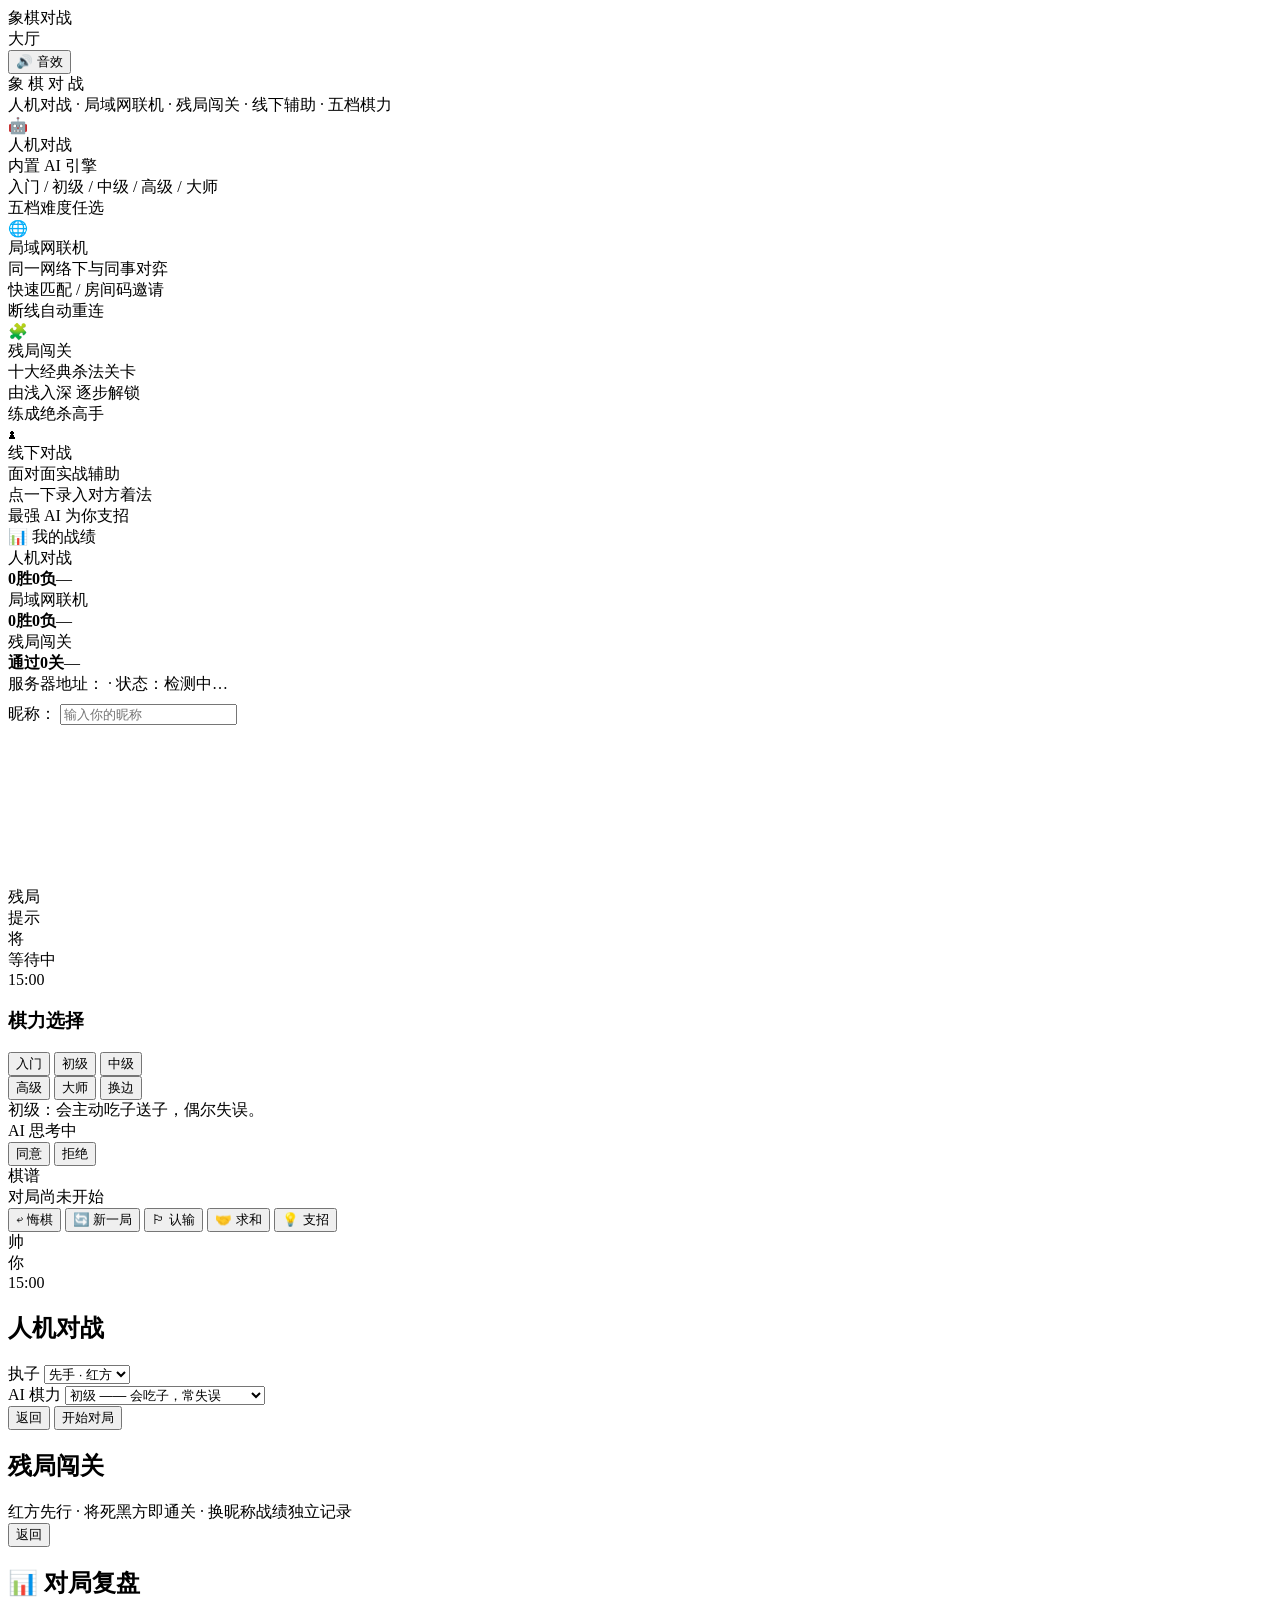
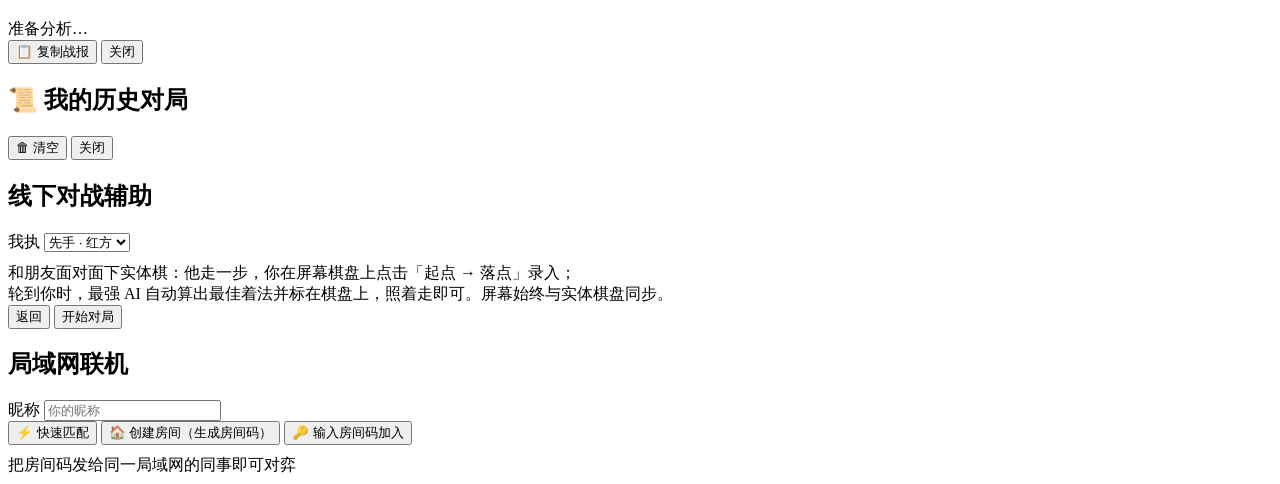
==== public/index.html @ e8ae6999 "网页版中国象棋对战平台：人机/联机/残局/线下皮卡鱼辅助（自动走子+复盘分析+历史存档）+ 九项体验优化" ====
<!DOCTYPE html>
<html lang="zh-CN">
<head>
<meta charset="UTF-8">
<meta name="viewport" content="width=device-width, initial-scale=1">
<title>象棋对战 · 人机 / 局域网联机</title>
<link rel="stylesheet" href="/css/style.css">
<link rel="icon" href="data:image/svg+xml,<svg xmlns='http://www.w3.org/2000/svg' viewBox='0 0 100 100'><circle cx='50' cy='50' r='44' fill='%23f4e2bc' stroke='%23b03024' stroke-width='6'/><text x='50' y='66' font-size='52' text-anchor='middle' fill='%23c0271d' font-family='KaiTi'>帥</text></svg>">
</head>
<body>
<div class="app" id="app">

  <!-- 顶栏 -->
  <div class="topbar">
    <div class="logo">象棋<span class="red">对战</span></div>
    <div class="mode-tag" id="mode-tag">大厅</div>
    <div class="spacer"></div>
    <button id="btn-sound" title="音效开关">🔊 音效</button>
    <button id="btn-back" style="display:none">⬅ 返回大厅</button>
  </div>

  <!-- 大厅 -->
  <div class="scene active" id="scene-lobby">
    <div>
      <div class="lobby-title">象 棋 对 战</div>
      <div class="lobby-sub">人机对战 · 局域网联机 · 残局闯关 · 线下辅助 · 五档棋力</div>
    </div>
    <div class="menu-cards">
      <div class="menu-card" id="card-pve">
        <div class="icon">🤖</div>
        <div class="t">人机对战</div>
        <div class="d">内置 AI 引擎<br>入门 / 初级 / 中级 / 高级 / 大师<br>五档难度任选</div>
      </div>
      <div class="menu-card" id="card-pvp">
        <div class="icon">🌐</div>
        <div class="t">局域网联机</div>
        <div class="d">同一网络下与同事对弈<br>快速匹配 / 房间码邀请<br>断线自动重连</div>
      </div>
      <div class="menu-card" id="card-endgame">
        <div class="icon">🧩</div>
        <div class="t">残局闯关</div>
        <div class="d">十大经典杀法关卡<br>由浅入深 逐步解锁<br>练成绝杀高手</div>
      </div>
      <div class="menu-card" id="card-offline">
        <div class="icon">♟</div>
        <div class="t">线下对战</div>
        <div class="d">面对面实战辅助<br>点一下录入对方着法<br>最强 AI 为你支招</div>
      </div>
    </div>

    <!-- 大厅战绩面板 -->
    <div class="stats-panel" id="stats-panel">
      <div class="stats-title">📊 <span id="stats-name">我的战绩</span></div>
      <div class="stats-grid">
        <div class="stats-item">
          <div class="stats-k">人机对战</div>
          <div class="stats-v"><b id="stat-pve">0胜0负</b><span id="stat-pve-rate" class="stats-rate">—</span></div>
        </div>
        <div class="stats-item">
          <div class="stats-k">局域网联机</div>
          <div class="stats-v"><b id="stat-pvp">0胜0负</b><span id="stat-pvp-rate" class="stats-rate">—</span></div>
        </div>
        <div class="stats-item">
          <div class="stats-k">残局闯关</div>
          <div class="stats-v"><b id="stat-eg">通过0关</b><span id="stat-eg-rate" class="stats-rate">—</span></div>
        </div>
      </div>
    </div>
    <div class="lobby-net-tip">服务器地址：<span id="lobby-server-addr"></span> · 状态：<span id="lobby-net-state" class="net-status">检测中…</span></div>
    <div class="lobby-name-row">
      <label style="line-height:38px">昵称：</label>
      <input id="lobby-name" maxlength="12" placeholder="输入你的昵称">
    </div>
  </div>

  <!-- 对局页（人机与联机共用） -->
  <div class="scene" id="scene-game">
    <div id="board-wrap">
      <div id="board-scale">
        <canvas id="board"></canvas>
        <div id="evalbar" style="display:none">
          <div id="evalbar-red"></div>
        </div>
      </div>
      <div id="evalbar-tag" style="display:none">均</div>
    </div>

    <div class="side">
      <!-- 残局关卡提示条 -->
      <div class="eg-bar" id="eg-bar">
        <div class="eg-bar-title" id="eg-bar-title">残局</div>
        <div class="eg-bar-tip" id="eg-bar-tip">提示</div>
      </div>

      <!-- 对方信息 -->
      <div class="panel player-card" id="opp-card">
        <div class="avatar" id="opp-avatar">将</div>
        <div class="info">
          <div class="name" id="opp-name">等待中</div>
          <div class="sub" id="opp-sub"></div>
        </div>
        <div class="clock" id="opp-clock">15:00</div>
      </div>

      <!-- 人机：难度面板（联机时隐藏） -->
      <div class="panel" id="ai-level-panel">
        <h3>棋力选择</h3>
        <div class="ai-levels">
          <div class="lv2row">
            <button data-lv="1">入门</button>
            <button data-lv="2" class="sel">初级</button>
            <button data-lv="3">中级</button>
          </div>
          <div class="lv2row">
            <button data-lv="4">高级</button>
            <button data-lv="5">大师</button>
            <button id="btn-flip">换边</button>
          </div>
        </div>
        <div class="ai-desc" id="ai-desc">初级：会主动吃子送子，偶尔失误。</div>
        <div class="ai-thinking" id="ai-thinking"><span class="dots">AI 思考中</span></div>
        <div id="ai-info"></div>
      </div>

      <!-- 线下对战：辅助面板（其他模式隐藏） -->
      <div class="panel" id="offline-panel" style="display:none">
        <div class="panel-title">线下对战辅助</div>
        <div class="autopilot-row">
          <label><input type="checkbox" id="autopilot" checked><b>🤖 皮卡鱼自动替我走子</b></label>
          <div class="autopilot-tip">勾选：轮到你时皮卡鱼直接在页面走棋，照着落子即可；取消：只给建议，自己的棋手动录入</div>
        </div>
        <div class="offline-status" id="offline-status">准备中…</div>
        <div class="offline-suggest" id="offline-suggest"></div>
        <div class="offline-tip">对手走子后，点击他的棋子 → 再点落点录入；轮到你时皮卡鱼自动走出最佳着法（可随时勾选/取消自动）。</div>
        <div class="actions" style="margin-top:10px;grid-template-columns:1fr 1fr">
          <button id="btn-review-now" style="grid-column:1 / -1">📊 复盘分析（当前对局）</button>
          <select id="review-speed">
            <option value="200">复盘速度：快速 0.2s/步</option>
            <option value="350" selected>复盘速度：标准 0.35s/步</option>
            <option value="1000">复盘速度：深算 1s/步</option>
          </select>
          <button id="btn-history">📜 历史对局</button>
        </div>
      </div>

      <!-- 联机：房间面板（人机时隐藏） -->
      <div class="panel" id="net-panel" style="display:none">
        <div class="panel-title">房间信息</div>
        <div class="room-code-show" id="room-code">----</div>
        <div class="room-code-hint" id="room-code-hint">等待对手加入…</div>
        <div class="net-status" id="net-status">未连接</div>
        <div class="actions" style="margin-top:10px">
          <button id="btn-add-ai" style="grid-column:1 / -1;display:none">🤖 添加皮卡鱼对手（人机联机）</button>
        </div>
        <div class="room-row">
          <input id="room-join-input" maxlength="4" placeholder="房间码">
          <button id="btn-join-room">加入</button>
        </div>
      </div>

      <!-- 求和/悔棋确认条（联机） -->
      <div class="confirm-bar" id="confirm-bar">
        <div class="txt" id="confirm-txt"></div>
        <button id="confirm-yes">同意</button>
        <button id="confirm-no">拒绝</button>
      </div>

      <!-- 棋谱 -->
      <div class="panel notation-panel">
        <div class="panel-title">棋谱</div>
        <div id="notation"><div class="no-move">对局尚未开始</div></div>
      </div>

      <!-- 操作 -->
      <div class="panel">
        <div class="actions">
          <button id="btn-undo">↩ 悔棋</button>
          <button id="btn-restart">🔄 新一局</button>
          <button id="btn-resign" class="danger">🏳 认输</button>
          <button id="btn-draw">🤝 求和</button>
          <button id="btn-hint" class="hint">💡 支招</button>
        </div>
      </div>

      <!-- 聊天（联机） -->
      <div class="panel" id="chat-panel" style="display:none">
        <div class="panel-title">畅聊</div>
        <div id="chat-log"></div>
        <div class="chat-box" style="margin-top:8px">
          <input id="chat-input" maxlength="100" placeholder="说点什么…">
          <button id="chat-send">发送</button>
        </div>
      </div>

      <!-- 我方信息 -->
      <div class="panel player-card red" id="me-card">
        <div class="avatar" id="me-avatar">帅</div>
        <div class="info">
          <div class="name" id="me-name">你</div>
          <div class="sub" id="me-sub"></div>
        </div>
        <div class="clock" id="me-clock">15:00</div>
      </div>
    </div>
  </div>

  <!-- 特效层 -->
  <div id="fx-layer"></div>

  <!-- 回放模式悬浮条 -->
  <div id="replay-bar" style="display:none">
    <button id="rp-prev">◀</button>
    <span id="rp-label">回放</span>
    <button id="rp-next">▶</button>
    <button id="rp-report">📊 报告</button>
    <button id="rp-exit">✕ 退出回放</button>
  </div>

  <!-- 人机设置弹窗 -->
  <div class="overlay" id="dialog-pve">
    <div class="dialog">
      <h2>人机对战</h2>
      <div class="row">
        <label>执子</label>
        <select id="pve-side">
          <option value="red" selected>先手 · 红方</option>
          <option value="black">后手 · 黑方</option>
          <option value="random">随机</option>
        </select>
      </div>
      <div class="row">
        <label>AI 棋力</label>
        <select id="pve-level">
          <option value="1">入门 —— 刚学会规则</option>
          <option value="2" selected>初级 —— 会吃子，常失误</option>
          <option value="3">中级 —— 有战术意识</option>
          <option value="4">高级 —— 稳健老练</option>
          <option value="5">大师 —— 全力搜索，谨慎挑战</option>
        </select>
      </div>
      <div class="btns">
        <button id="pve-cancel">返回</button>
        <button id="pve-start" class="primary">开始对局</button>
      </div>
    </div>
  </div>

  <!-- 残局关卡选择弹窗 -->
  <div class="overlay" id="dialog-endgame">
    <div class="dialog">
      <h2>残局闯关</h2>
      <div class="eg-tip-bar">红方先行 · 将死黑方即通关 · 换昵称战绩独立记录</div>
      <div class="eg-list" id="eg-list"></div>
      <div class="btns">
        <button id="eg-cancel">返回</button>
      </div>
    </div>
  </div>

  <!-- 复盘报告弹窗 -->
  <div class="overlay" id="dialog-review">
    <div class="dialog review-dialog">
      <h2>📊 对局复盘</h2>
      <div id="review-body">
        <div id="review-progress" class="review-progress">准备分析…</div>
      </div>
      <div class="btns">
        <button id="review-copy">📋 复制战报</button>
        <button id="review-close">关闭</button>
      </div>
    </div>
  </div>

  <!-- 历史对局弹窗 -->
  <div class="overlay" id="dialog-history">
    <div class="dialog review-dialog">
      <h2>📜 我的历史对局</h2>
      <div id="history-body"></div>
      <div class="btns">
        <button id="history-clear">🗑 清空</button>
        <button id="history-close">关闭</button>
      </div>
    </div>
  </div>

  <!-- 线下对战设置弹窗 -->
  <div class="overlay" id="dialog-offline">
    <div class="dialog">
      <h2>线下对战辅助</h2>
      <div class="row">
        <label>我执</label>
        <select id="offline-side">
          <option value="red" selected>先手 · 红方</option>
          <option value="black">后手 · 黑方</option>
        </select>
      </div>
      <div class="room-code-hint" style="margin-top:10px">
        和朋友面对面下实体棋：他走一步，你在屏幕棋盘上点击「起点 → 落点」录入；<br>
        轮到你时，最强 AI 自动算出最佳着法并标在棋盘上，照着走即可。屏幕始终与实体棋盘同步。
      </div>
      <div class="btns">
        <button id="offline-cancel">返回</button>
        <button id="offline-start" class="primary">开始对局</button>
      </div>
    </div>
  </div>

  <!-- 联机设置弹窗 -->
  <div class="overlay" id="dialog-pvp">
    <div class="dialog">
      <h2>局域网联机</h2>
      <div class="row">
        <label>昵称</label>
        <input type="text" id="pvp-name" maxlength="12" placeholder="你的昵称">
      </div>
      <div class="btns" style="flex-direction:column">
        <button id="pvp-quick" class="primary">⚡ 快速匹配</button>
        <button id="pvp-create">🏠 创建房间（生成房间码）</button>
        <button id="pvp-join-show">🔑 输入房间码加入</button>
      </div>
      <div class="row" id="pvp-join-row" style="display:none">
        <label>房间码</label>
        <input type="text" id="pvp-room" maxlength="4" placeholder="如 3F7K" style="text-transform:uppercase;letter-spacing:4px;text-align:center">
        <button id="pvp-join" style="padding:8px 18px">加入</button>
      </div>
      <div class="room-code-hint" style="margin-top:10px">把房间码发给同一局域网的同事即可对弈</div>
    </div>
  </div>

</div>

<script src="/js/rules.js"></script>
<script src="/js/engine.js"></script>
<script src="/js/endgames.js"></script>
<script src="/js/stats.js"></script>
<script src="/js/board-ui.js"></script>
<script src="/js/effects.js"></script>
<script src="/js/audio.js"></script>
<script src="/js/net.js"></script>
<script src="/js/app.js"></script>
</body>
</html>
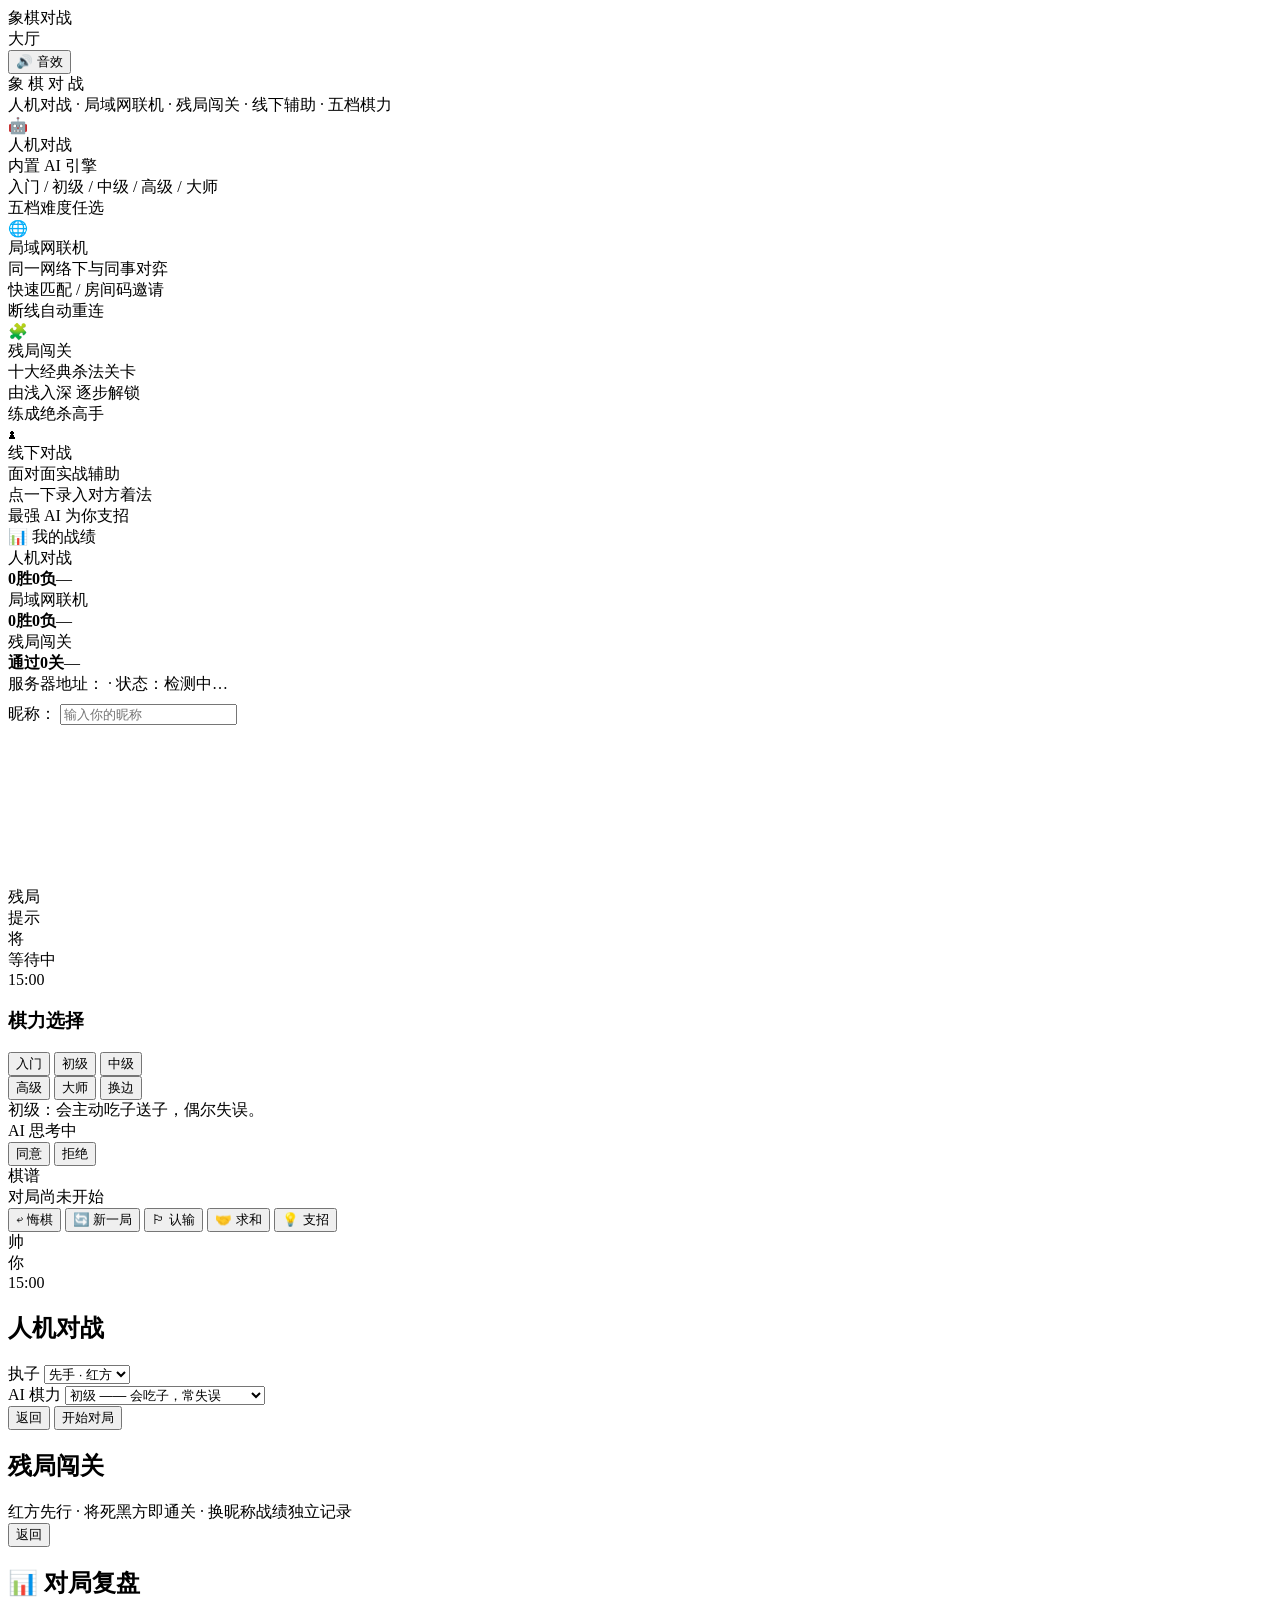
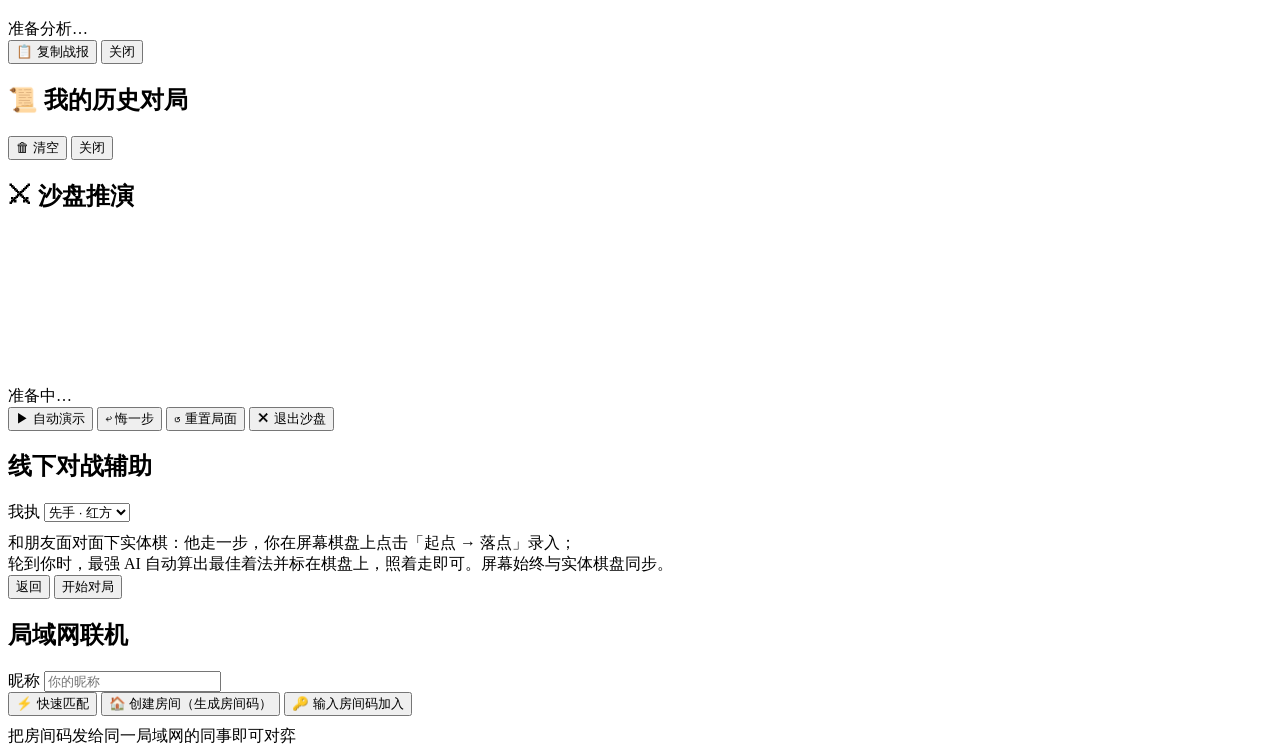
==== commit d83102e2: "沙盘推演：皮卡鱼 PV 主变解析 + 绝杀检测（N步将死提示）+ 独立棋盘沙盘（自动演示杀招/亲手试杀/皮卡鱼防守/悔棋重置）+ 引擎卡死自愈与非法局面校验" ====
--- a/public/index.html
+++ b/public/index.html
@@ -134,6 +134,7 @@
         <div class="offline-tip">对手走子后，点击他的棋子 → 再点落点录入；轮到你时皮卡鱼自动走出最佳着法（可随时勾选/取消自动）。</div>
         <div class="actions" style="margin-top:10px;grid-template-columns:1fr 1fr">
           <button id="btn-review-now" style="grid-column:1 / -1">📊 复盘分析（当前对局）</button>
+          <button id="btn-sandbox" style="grid-column:1 / -1">⚔ 沙盘推演（当前局面）</button>
           <select id="review-speed">
             <option value="200">复盘速度：快速 0.2s/步</option>
             <option value="350" selected>复盘速度：标准 0.35s/步</option>
@@ -283,6 +284,27 @@
     </div>
   </div>
 
+  <!-- 沙盘推演弹窗 -->
+  <div class="overlay" id="dialog-sandbox">
+    <div class="dialog sandbox-dialog">
+      <h2>⚔ 沙盘推演 <span class="sandbox-mate" id="sandbox-mate"></span></h2>
+      <div class="sandbox-stage">
+        <canvas id="sandbox-board"></canvas>
+      </div>
+      <div class="sandbox-side">
+        <div class="sandbox-status" id="sandbox-status">准备中…</div>
+        <div class="sandbox-trail" id="sandbox-trail"></div>
+        <div class="actions" style="grid-template-columns:1fr 1fr">
+          <button id="sb-demo">▶ 自动演示</button>
+          <button id="sb-stop" style="display:none">⏸ 停止演示</button>
+          <button id="sb-undo">↩ 悔一步</button>
+          <button id="sb-reset">↺ 重置局面</button>
+          <button id="sb-close" style="grid-column:1 / -1">✕ 退出沙盘</button>
+        </div>
+      </div>
+    </div>
+  </div>
+
   <!-- 线下对战设置弹窗 -->
   <div class="overlay" id="dialog-offline">
     <div class="dialog">
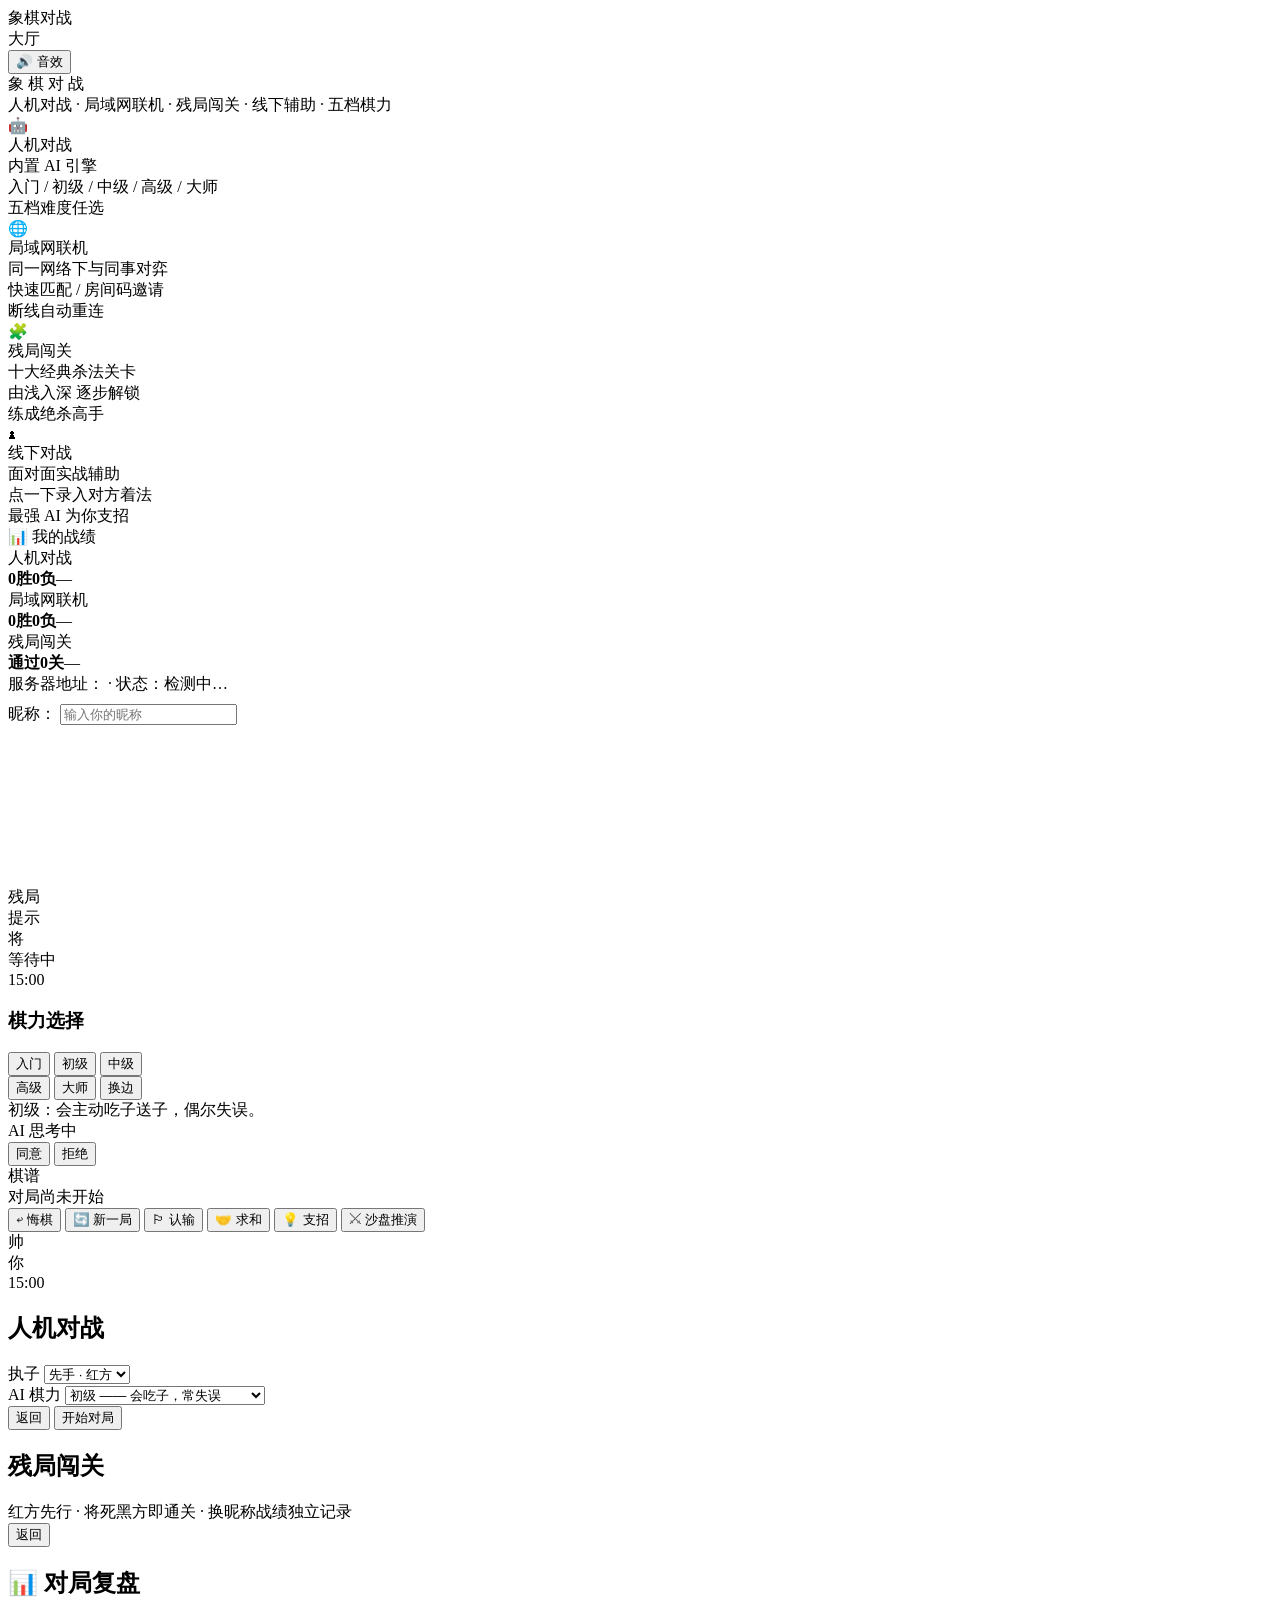
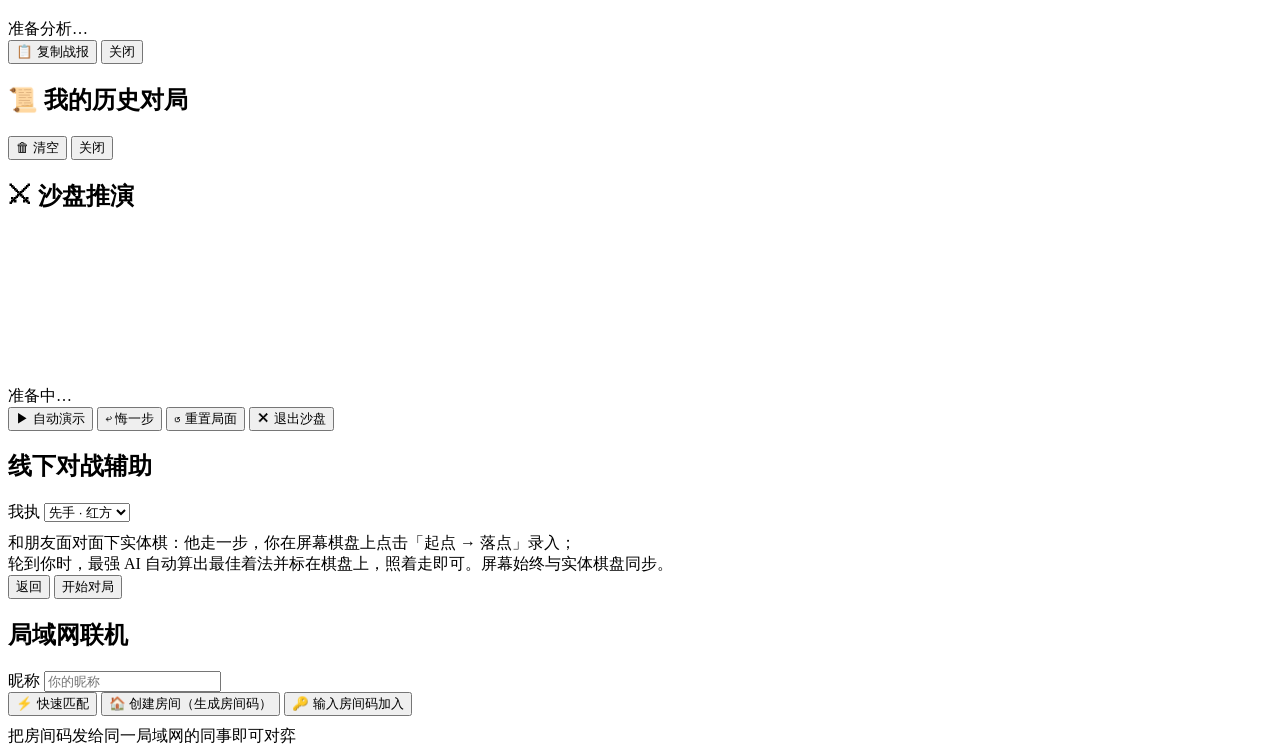
==== commit d7677bdc: "沙盘推演按钮全局化：人机/残局/联机/线下四种对战模式均可一键进入沙盘" ====
--- a/public/index.html
+++ b/public/index.html
@@ -134,7 +134,6 @@
         <div class="offline-tip">对手走子后，点击他的棋子 → 再点落点录入；轮到你时皮卡鱼自动走出最佳着法（可随时勾选/取消自动）。</div>
         <div class="actions" style="margin-top:10px;grid-template-columns:1fr 1fr">
           <button id="btn-review-now" style="grid-column:1 / -1">📊 复盘分析（当前对局）</button>
-          <button id="btn-sandbox" style="grid-column:1 / -1">⚔ 沙盘推演（当前局面）</button>
           <select id="review-speed">
             <option value="200">复盘速度：快速 0.2s/步</option>
             <option value="350" selected>复盘速度：标准 0.35s/步</option>
@@ -180,6 +179,7 @@
           <button id="btn-resign" class="danger">🏳 认输</button>
           <button id="btn-draw">🤝 求和</button>
           <button id="btn-hint" class="hint">💡 支招</button>
+          <button id="btn-sandbox">⚔ 沙盘推演</button>
         </div>
       </div>
 
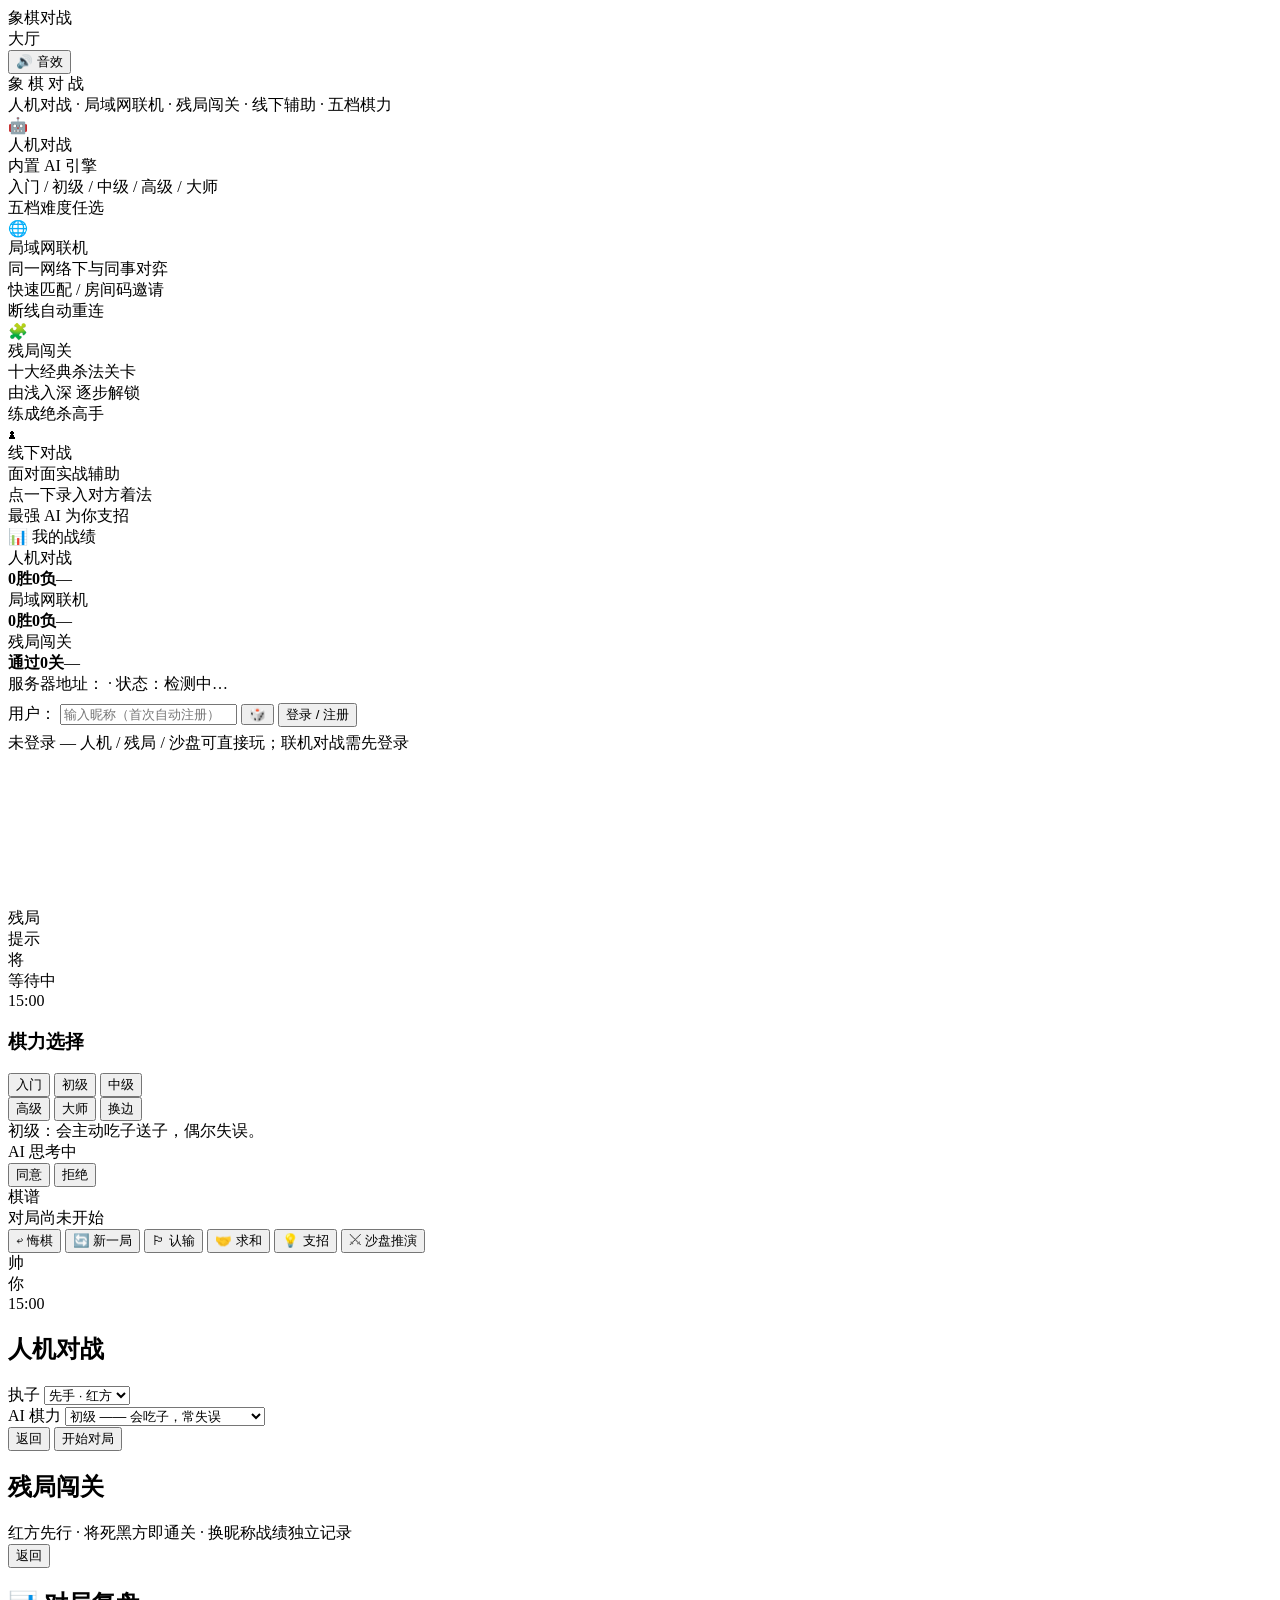
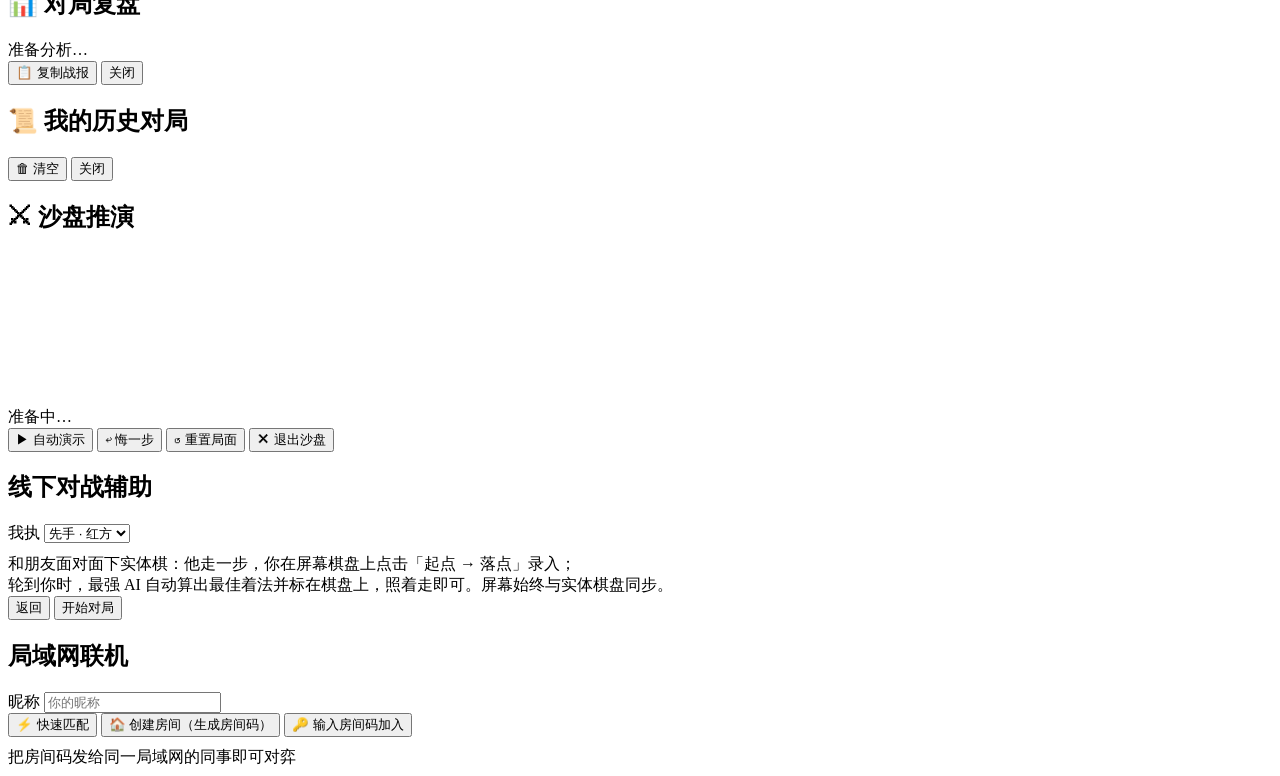
==== commit 6cf0706a: "大厅登录注册（SQLite 零依赖）+ 骰子随机名 + 房间列表 + 双方准备开局 + 移动端特效/滚动修复" ====
--- a/public/index.html
+++ b/public/index.html
@@ -68,9 +68,12 @@
     </div>
     <div class="lobby-net-tip">服务器地址：<span id="lobby-server-addr"></span> · 状态：<span id="lobby-net-state" class="net-status">检测中…</span></div>
     <div class="lobby-name-row">
-      <label style="line-height:38px">昵称：</label>
-      <input id="lobby-name" maxlength="12" placeholder="输入你的昵称">
-    </div>
+      <label style="line-height:38px">用户：</label>
+      <input id="login-name" maxlength="12" placeholder="输入昵称（首次自动注册）">
+      <button id="btn-dice" title="随机起个名字">🎲</button>
+      <button id="btn-login" class="login-btn">登录 / 注册</button>
+    </div>
+    <div class="login-state" id="login-state">未登录 — 人机 / 残局 / 沙盘可直接玩；联机对战需先登录</div>
   </div>
 
   <!-- 对局页（人机与联机共用） -->
@@ -149,8 +152,10 @@
         <div class="room-code-show" id="room-code">----</div>
         <div class="room-code-hint" id="room-code-hint">等待对手加入…</div>
         <div class="net-status" id="net-status">未连接</div>
-        <div class="actions" style="margin-top:10px">
-          <button id="btn-add-ai" style="grid-column:1 / -1;display:none">🤖 添加皮卡鱼对手（人机联机）</button>
+        <div class="actions" style="margin-top:10px;grid-template-columns:1fr 1fr">
+          <button id="btn-add-ai" style="display:none">🤖 添加皮卡鱼对手</button>
+          <button id="btn-invite" style="display:none">🔗 复制邀请链接</button>
+          <button id="btn-ready" style="grid-column:1 / -1;display:none">✅ 准备开局</button>
         </div>
         <div class="room-row">
           <input id="room-join-input" maxlength="4" placeholder="房间码">
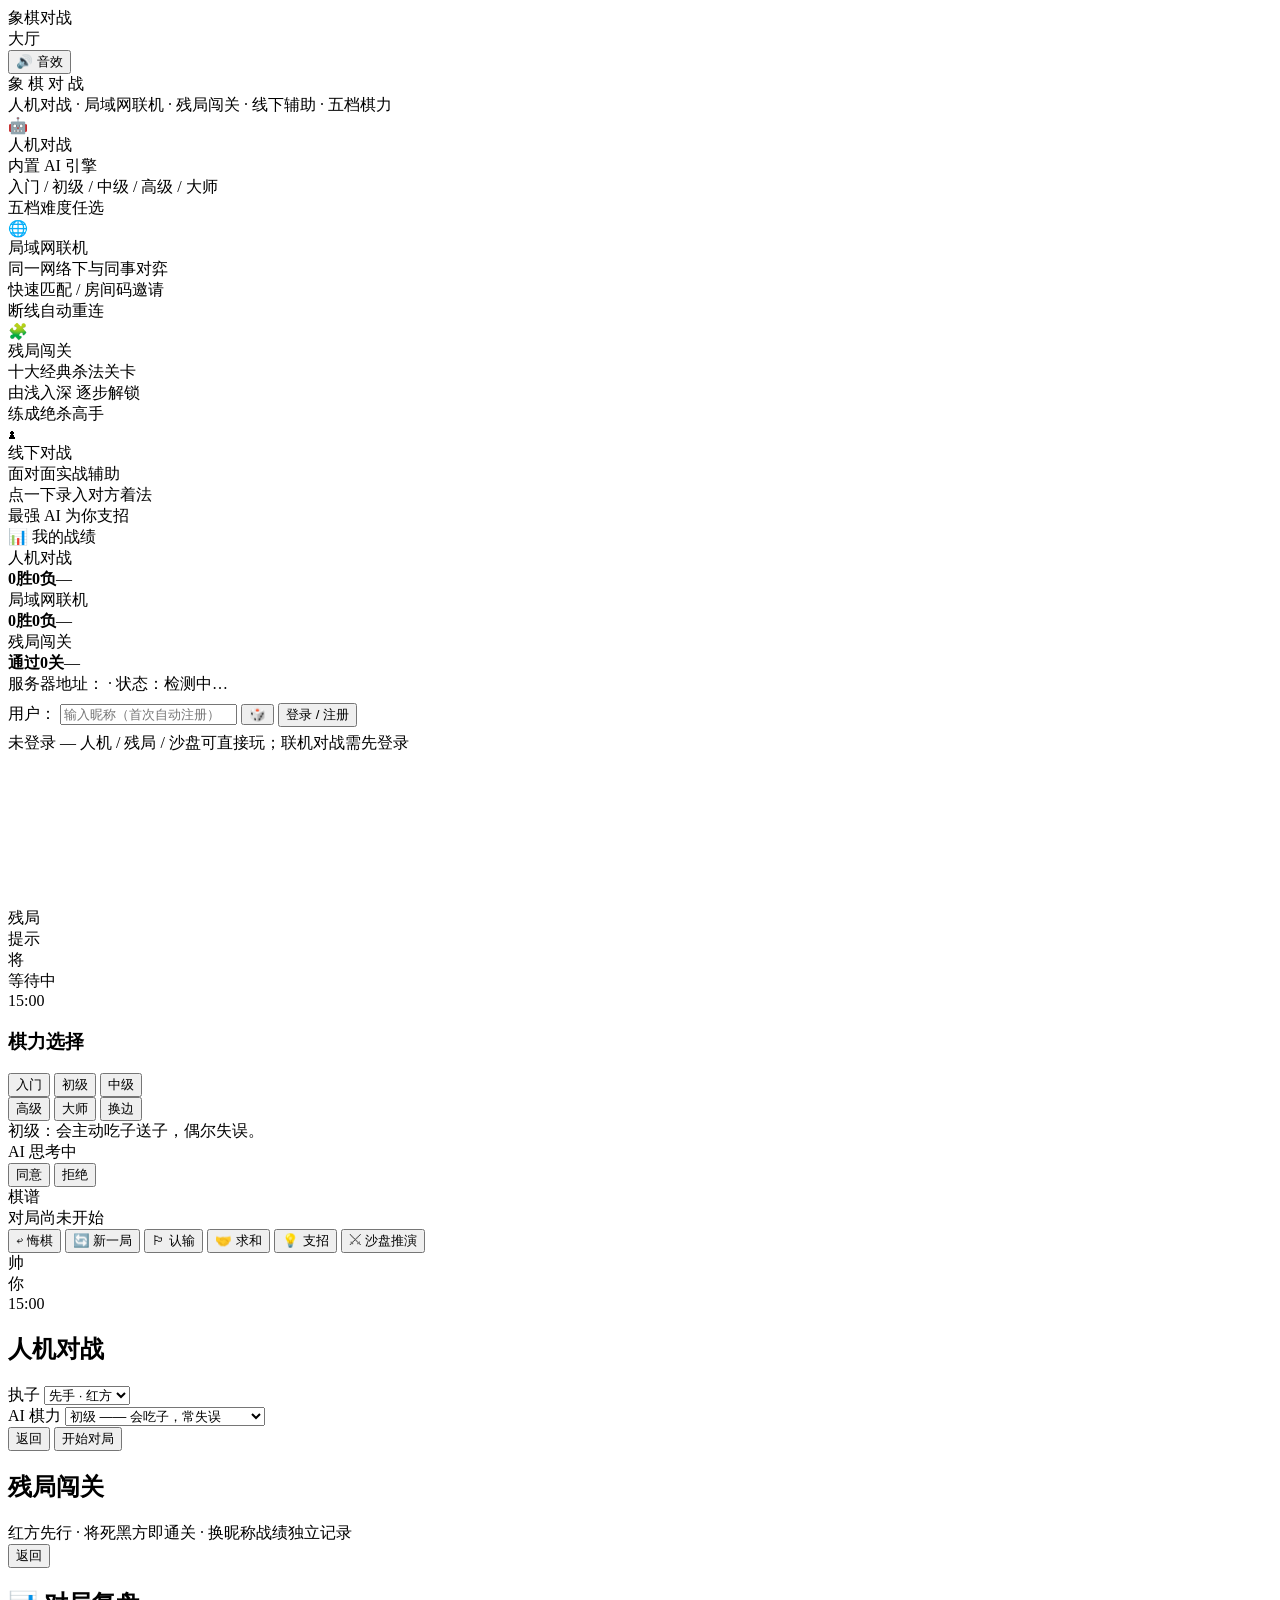
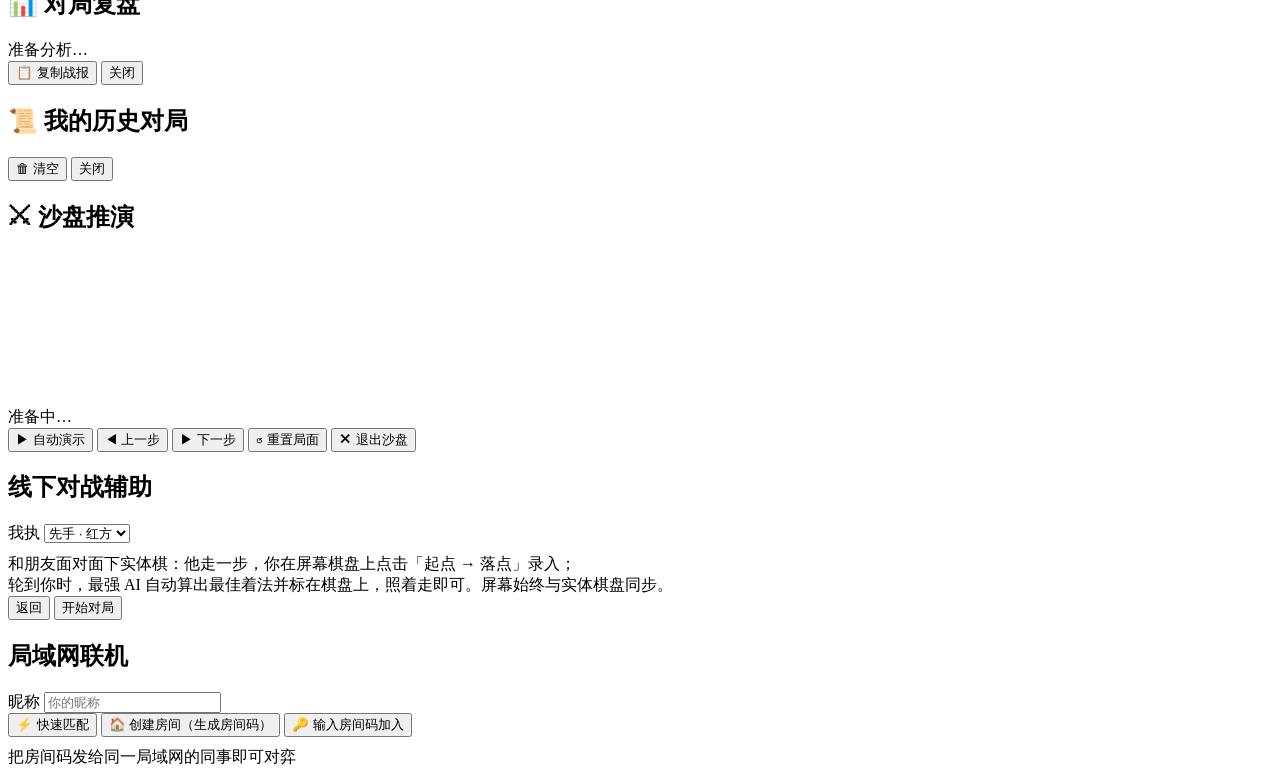
==== commit 1ca558a1: "沙盘推演回放 + 弹窗适配修复：上一步/下一步逐步回看（演示中可随时回退、续播、点棋谱跳转）；修复手机端沙盘弹窗超高导致退出按钮点不到（弹窗可滚动+棋盘按视口高度自适应，覆盖引擎内联尺寸）" ====
--- a/public/index.html
+++ b/public/index.html
@@ -302,9 +302,10 @@
         <div class="actions" style="grid-template-columns:1fr 1fr">
           <button id="sb-demo">▶ 自动演示</button>
           <button id="sb-stop" style="display:none">⏸ 停止演示</button>
-          <button id="sb-undo">↩ 悔一步</button>
+          <button id="sb-back">◀ 上一步</button>
+          <button id="sb-fwd">▶ 下一步</button>
           <button id="sb-reset">↺ 重置局面</button>
-          <button id="sb-close" style="grid-column:1 / -1">✕ 退出沙盘</button>
+          <button id="sb-close" class="danger">✕ 退出沙盘</button>
         </div>
       </div>
     </div>
